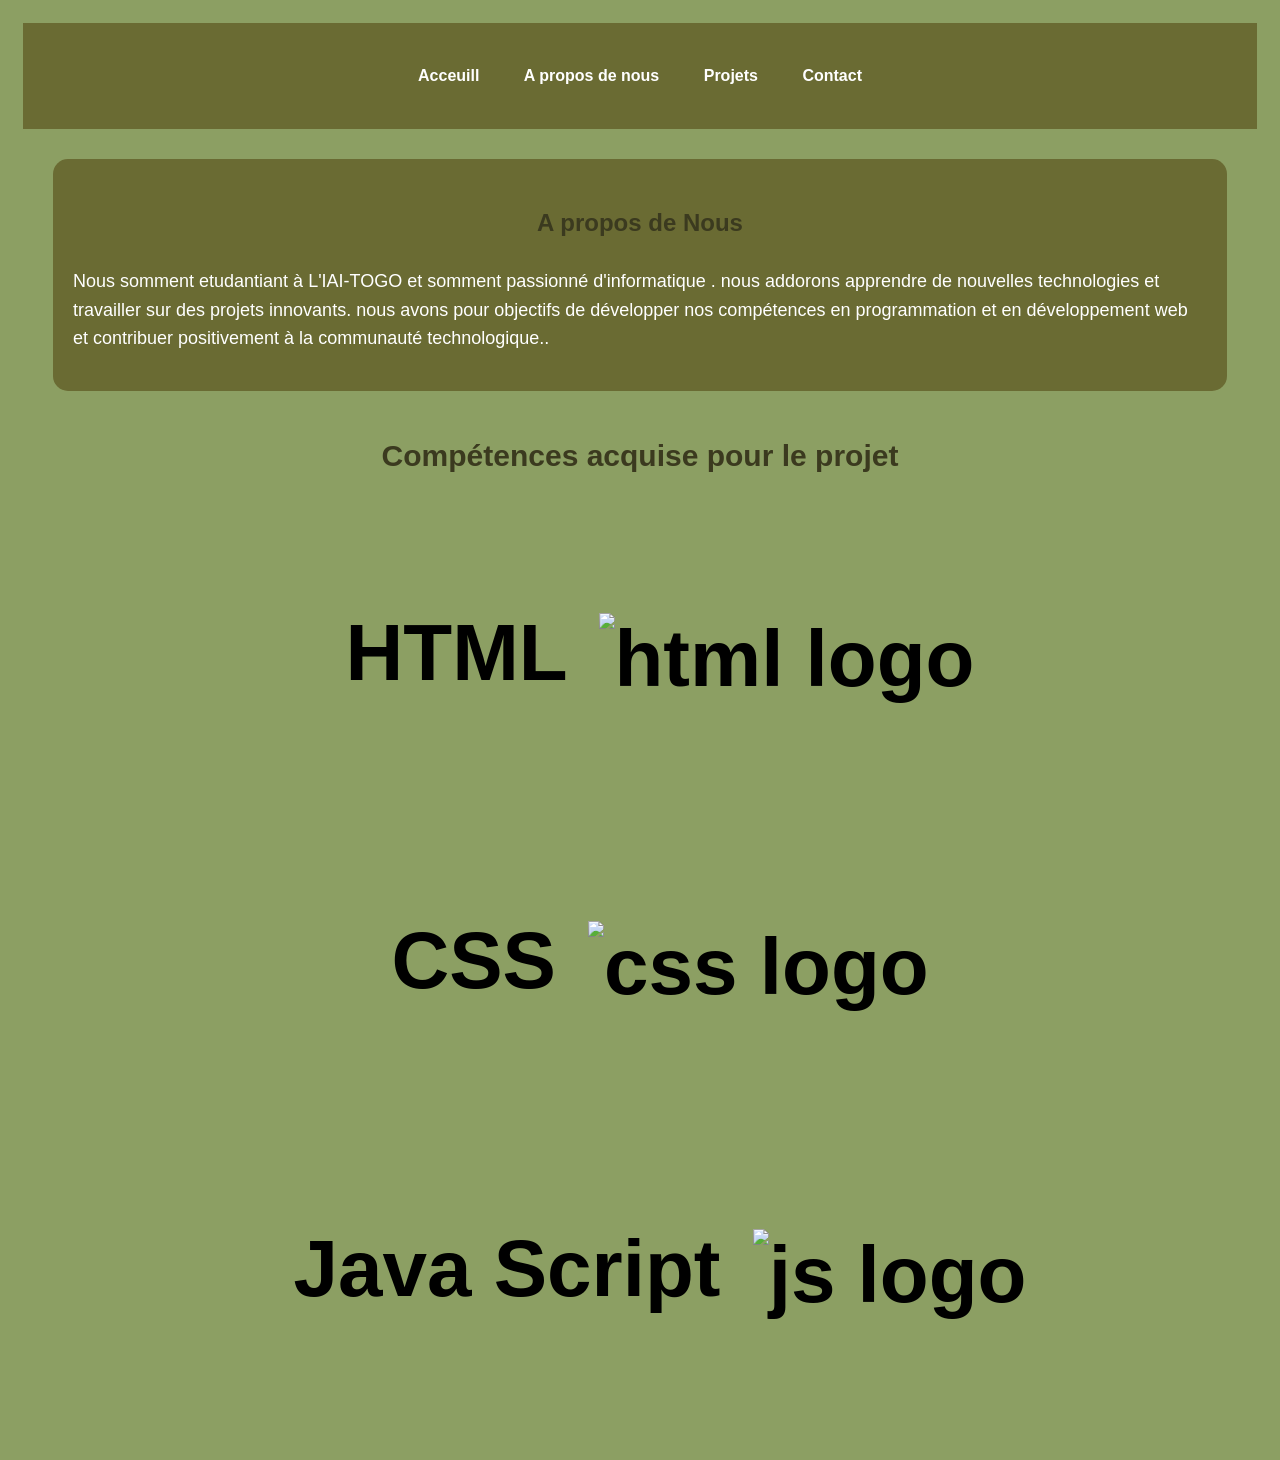
==== about.html @ 10e31a94 "Add files via upload mvp du projet" ====
<!DOCTYPE html> 
<html lang="en">
<head>      
    <meta charset="UTF-8">
    <meta name="viewport" content="width=device-width, initial-scale=1.0">
    <title> A propos de nous </title>
    <link rel="stylesheet" href="styles.css" >  
</head>
<body> 
     <header id="navigation-header"> 
    <nav>
             <ul>
                <li><a href="index.html">Acceuill</a></li>
                <li><a href="about.html">A propos de nous </a></li>
                <li><a href="projects.html">Projets</a></li>
                <li><a href="contact.html">Contact</a></li>
            </ul>
        </nav>
    </header>
    
    <section id="about-me">
            <h2>A propos de Nous </h2>

        <p>Nous somment  etudantiant à L'IAI-TOGO et somment passionné d'informatique . 
            nous addorons  apprendre de nouvelles technologies et travailler sur des projets innovants.
            nous avons pour objectifs de développer nos compétences en programmation
         et en développement web et  contribuer   positivement à la communauté technologique..</p>

    </section>
 
    <h2 id="skills-title">Compétences acquise pour le projet </h2>
    <ul id="skills">
        <li><p>HTML
            <img src="images/html.png" alt="html logo" width="40p">
        </p></li>
        <li><P>CSS  
            <img src="images/css.png" alt="css logo" width="40p">
        </p></li>
        <li><p> Java Script 
            <img src="images/js.png" alt="js logo" width="40p">
        </p>
        </li>
    </ul>

    </body>
</html>
---- styles.css ----
body {
    font-family: "Franklin Gothic Medium", "Arial Narrow", Arial, sans-serif;
    margin: 5px;
    padding: 18px;
    background-color: #8c9f63;
}
header {
    background-color: #6a6b33;
    color: rgb(196, 180, 180);
    padding: 10px;
    text-align: center;
}
h1 {
    color: #3b3a1f;
    text-align: center;
}
h2 {
    color: #3b3a1f;
    text-align: center;
    padding: 10px;
}
nav ul {
    list-style-type: none;
    padding: 18px;
    text-align: center;
    transition: 0.3s;
}
nav ul li {
    display: inline;
    margin-right: 20px;
    margin-left: 20px;
}
nav ul li a {
    text-decoration: none;
    color: white;
    font-weight: bold;
}
nav ul li a:hover {
    color: #d4c6c6;
    transform: scale();
}

#about-me {
    background-color: #6a6b33;
    color: white;
    padding: 20px;
    border-radius: 15px;
    margin-bottom: 30px;
    margin: 30px;
    transition: 0.3s;
}
#about-me p {
    font-size: 18px;
    line-height: 1.6;
}
#about-me:hover {
    background-color: #a3b27c;
    transform: scale(1.05);
}
#skills li {
    margin-bottom: 10px;
    padding: 20px;
    border-radius: 15px;
    display: flex;
    gap: 30px;
    justify-content: center;
    align-items: center;
}
#skills img {
    vertical-align: middle;
    margin-left: 10px;
    width: 60px;
    height: 60px;
}
.center-image img {
    width: 220px;
    height: 220px;
    object-fit: cover;
    border-radius: 50%;
}
.center-image:hover {
    text-align: center;
    margin-bottom: 20px;
    transform: scale(1.05);
    transition: 0.3s;
}
.center-image {
    background-color: #6a6b33;
    padding: 80px;
    border-radius: 50%;
    text-align: center;
    width: 220px;
}
#skills-title {
    text-align: center;
    margin-bottom: 30px;
    font-size: 30px;
    font-weight: bold;
    padding: 18px;
    margin: 10px;
}
#skills-title:hover {
    margin-bottom: 20px;
    text-align: center;
    transform: scale();
    transition: 0.3s;
}
#skills li p {
    font-size: 80px;
    font-weight: bold;
}
#skills li:hover {
    background-color: #a3b27c;
    transition: 0.3s;
    transform: scale(1.05);
}
.projet {
    list-style-type: none;
    padding: 0;
}
.projet li {
    background-color: #6a6b33;
    color: white;
    margin-bottom: 20px;
    padding: 20px;
    border-radius: 15px;
}
.projet li:hover {
    background-color: #a3b27c;
    transition: 0.3s;
    transform: scale(1.05);
}
.project-title {
    margin: 20px;
    padding: 20px;
    font-size: 20px;
    font-weight: bold;
    color: white;
    text-decoration: none;
    background-color: #a3b27c;
}
.project-title:hover {
    color: #d4c6c6;
}
#project {
}
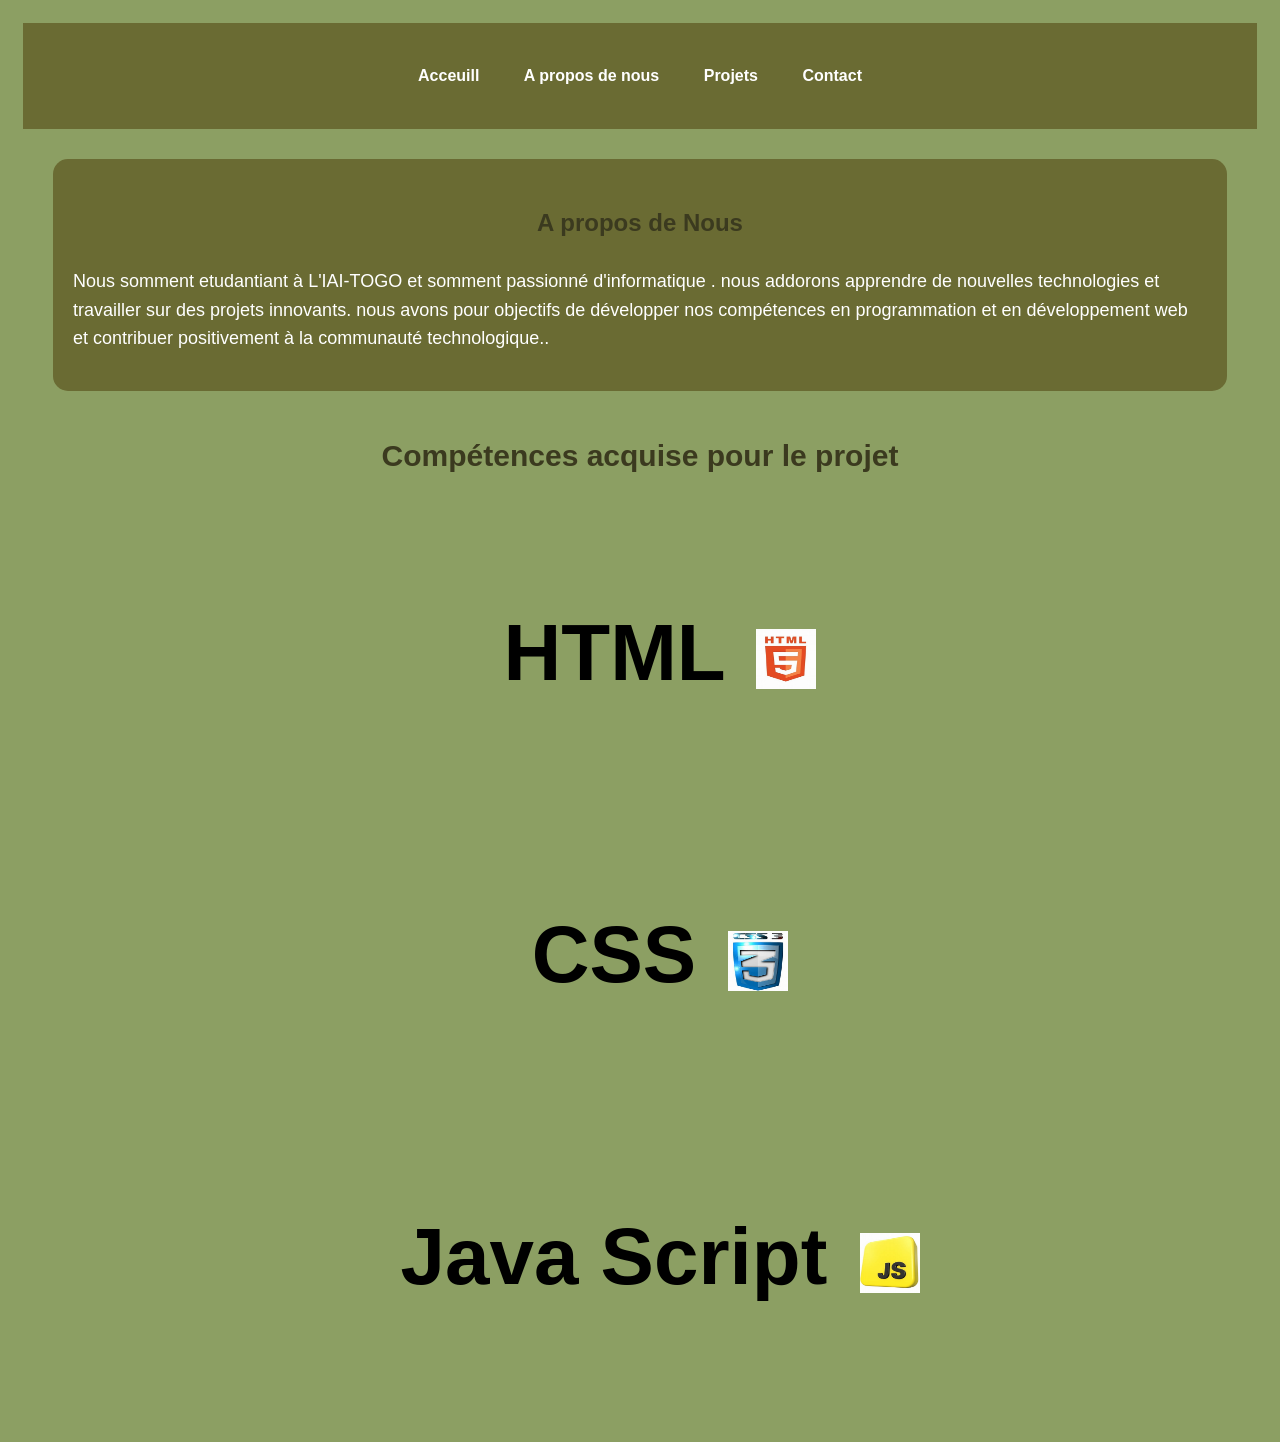
==== commit 6b6fbbf0: "nouvels version" ====
--- a/about.html
+++ b/about.html
@@ -13,7 +13,7 @@
                 <li><a href="index.html">Acceuill</a></li>
                 <li><a href="about.html">A propos de nous </a></li>
                 <li><a href="projects.html">Projets</a></li>
-                <li><a href="contact.html">Contact</a></li>
+                <li><a href="Dashboard.html">Contact</a></li>
             </ul>
         </nav>
     </header>
